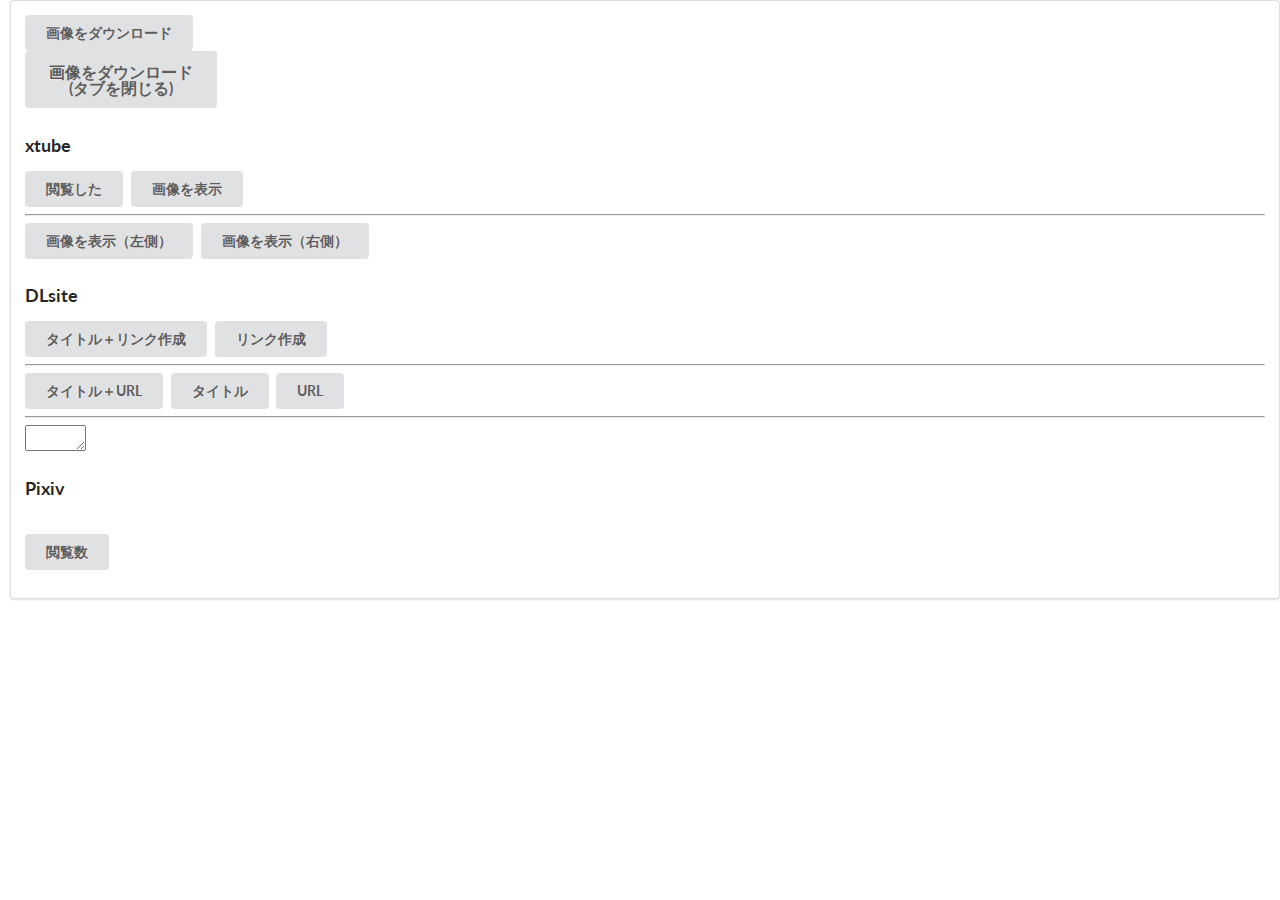
==== popup.html @ 24ca2eb9 "デザインをsemanticuiに変更" ====
<html>

<head>
    <meta http-equiv="Content-Type" content="text/html; charset=UTF-8">
    <script src="jquery.min.js"></script>
    <link rel="stylesheet" href="/semantic/semantic.min.css">
    <script src="/semantic/semantic.min.js" charset="utf-8"></script>
    <script src="popup.js" charset="utf-8"></script>
    <link rel="stylesheet" href="popup.css">
</head>

<body>
    <div class="ui segment">
        <form>
            <button type="button" id="downloadPictures" class="ui button">画像をダウンロード</button>
            <br>
            <button type="button" id="downloadPictures2" class="ui large button">画像をダウンロード<br>(タブを閉じる)</button>
            <br>
            <h3>xtube</h3>
            <button type="button" id="visit" class="ui button">閲覧した</button>
            <button type="button" id="xtubeImg" class="ui button">画像を表示</button>
            <hr>
            <button type="button" id="showImgLeft" class="ui button">画像を表示（左側）</button>
            <button type="button" id="showImgRight" class="ui button">画像を表示（右側）</button>
            <br>
            <h3>DLsite</h3>
            <button type="button" id="makeAdAndTitle" class="ui button">タイトル＋リンク作成</button>
            <button type="button" id="makeAd" class="ui button">リンク作成</button>
            <br>
            <hr>
            <button type="button" id="makeTitleAndUrl" class="ui button">タイトル＋URL</button>
            <button type="button" id="copyTitle" class="ui button">タイトル</button>
            <button type="button" id="copyUrl" class="ui button">URL</button>
            <hr>
            <textarea id="clipboard" rows="1" cols="5"></textarea>
            <br>
            <h3 class="ui header">Pixiv</h3><br>
            <button class="ui button" type="button" id="pixivView">閲覧数</button>
        </form>
    </div>
</body>

</html>
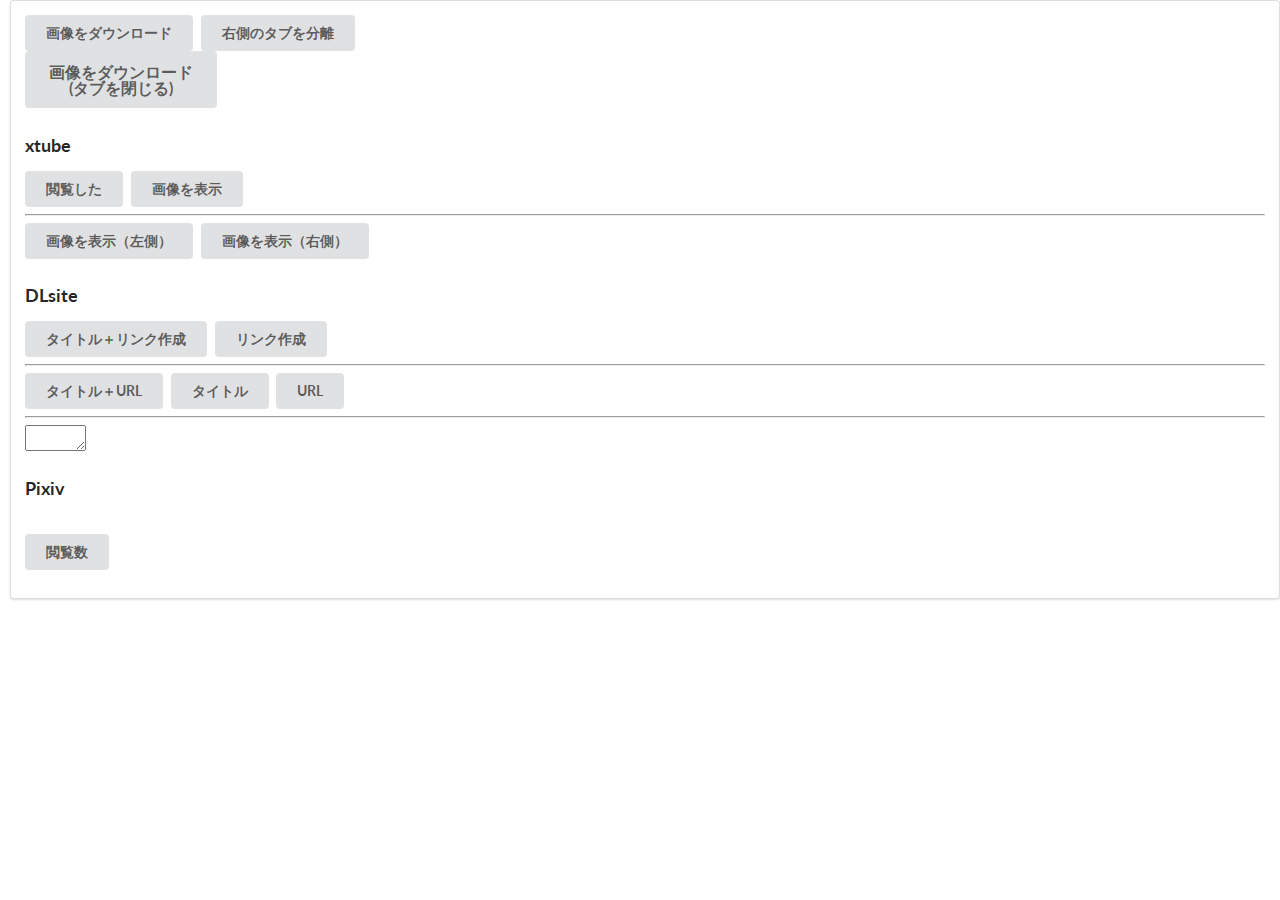
==== commit a235a353: "[add]右側のタブを別ウィンドウに分離する機能を追加" ====
--- a/popup.html
+++ b/popup.html
@@ -13,6 +13,7 @@
     <div class="ui segment">
         <form>
             <button type="button" id="downloadPictures" class="ui button">画像をダウンロード</button>
+            <button type="button" id="separateRight" class="ui button">右側のタブを分離</button>
             <br>
             <button type="button" id="downloadPictures2" class="ui large button">画像をダウンロード<br>(タブを閉じる)</button>
             <br>
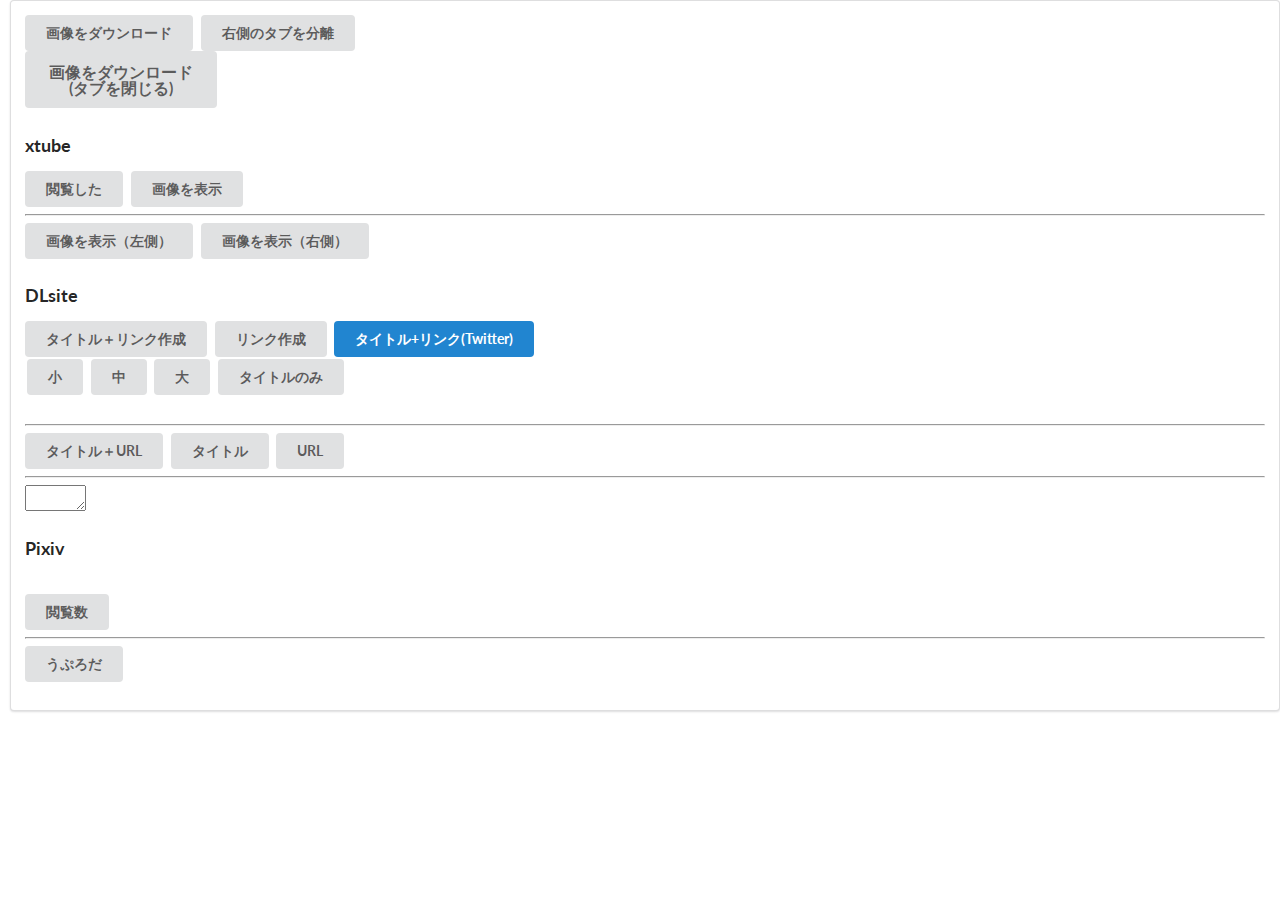
==== commit cdb7d713: "[add]ろだをまとめて検索できる機能の追加" ====
--- a/popup.html
+++ b/popup.html
@@ -1,44 +1,55 @@
 <html>
 
 <head>
-    <meta http-equiv="Content-Type" content="text/html; charset=UTF-8">
-    <script src="jquery.min.js"></script>
-    <link rel="stylesheet" href="/semantic/semantic.min.css">
-    <script src="/semantic/semantic.min.js" charset="utf-8"></script>
-    <script src="popup.js" charset="utf-8"></script>
-    <link rel="stylesheet" href="popup.css">
+  <meta http-equiv="Content-Type" content="text/html; charset=UTF-8">
+  <script src="jquery.min.js"></script>
+  <link rel="stylesheet" href="/semantic/semantic.min.css">
+  <script src="/semantic/semantic.min.js" charset="utf-8"></script>
+  <script src="popup.js" charset="utf-8"></script>
+  <link rel="stylesheet" href="popup.css">
 </head>
 
 <body>
-    <div class="ui segment">
-        <form>
-            <button type="button" id="downloadPictures" class="ui button">画像をダウンロード</button>
-            <button type="button" id="separateRight" class="ui button">右側のタブを分離</button>
-            <br>
-            <button type="button" id="downloadPictures2" class="ui large button">画像をダウンロード<br>(タブを閉じる)</button>
-            <br>
-            <h3>xtube</h3>
-            <button type="button" id="visit" class="ui button">閲覧した</button>
-            <button type="button" id="xtubeImg" class="ui button">画像を表示</button>
-            <hr>
-            <button type="button" id="showImgLeft" class="ui button">画像を表示（左側）</button>
-            <button type="button" id="showImgRight" class="ui button">画像を表示（右側）</button>
-            <br>
-            <h3>DLsite</h3>
-            <button type="button" id="makeAdAndTitle" class="ui button">タイトル＋リンク作成</button>
-            <button type="button" id="makeAd" class="ui button">リンク作成</button>
-            <br>
-            <hr>
-            <button type="button" id="makeTitleAndUrl" class="ui button">タイトル＋URL</button>
-            <button type="button" id="copyTitle" class="ui button">タイトル</button>
-            <button type="button" id="copyUrl" class="ui button">URL</button>
-            <hr>
-            <textarea id="clipboard" rows="1" cols="5"></textarea>
-            <br>
-            <h3 class="ui header">Pixiv</h3><br>
-            <button class="ui button" type="button" id="pixivView">閲覧数</button>
-        </form>
-    </div>
+  <div class="ui segment">
+    <form>
+      <button type="button" id="downloadPictures" class="ui button">画像をダウンロード</button>
+      <button type="button" id="separateRight" class="ui button">右側のタブを分離</button>
+      <br>
+      <button type="button" id="downloadPictures2" class="ui large button">画像をダウンロード<br>(タブを閉じる)</button>
+      <br>
+      <h3>xtube</h3>
+      <button type="button" id="visit" class="ui button">閲覧した</button>
+      <button type="button" id="xtubeImg" class="ui button">画像を表示</button>
+      <hr>
+      <button type="button" id="showImgLeft" class="ui button">画像を表示（左側）</button>
+      <button type="button" id="showImgRight" class="ui button">画像を表示（右側）</button>
+      <br>
+      <h3>DLsite</h3>
+      <button type="button" id="makeAdAndTitle" class="ui button">タイトル＋リンク作成</button>
+      <button type="button" id="makeAd" class="ui button">リンク作成</button>
+      <button type="button" id="makeAdAndTitle_tw" class="ui blue button">タイトル+リンク(Twitter)</button>
+      <br>
+      <div style="margin: 2px;">
+        <button type="button" id="makeThumbS" class="ui button">小</button>
+        <button type="button" id="makeThumbM" class="ui button">中</button>
+        <button type="button" id="makeThumbL" class="ui button">大</button>
+        <button type="button" id="makeTitleOnly" class="ui button">タイトルのみ</button>
+      </div>
+      <br>
+      <hr>
+      <button type="button" id="makeTitleAndUrl" class="ui button">タイトル＋URL</button>
+      <button type="button" id="copyTitle" class="ui button">タイトル</button>
+      <button type="button" id="copyUrl" class="ui button">URL</button>
+      <hr>
+      <textarea id="clipboard" rows="1" cols="5"></textarea>
+      <br>
+      <h3 class="ui header">Pixiv</h3><br>
+      <button class="ui button" type="button" id="pixivView">閲覧数</button>
+      <br>
+      <hr>
+      <button class="ui button" type="button" id="visitLoader">うぷろだ</button>
+    </form>
+  </div>
 </body>
 
 </html>
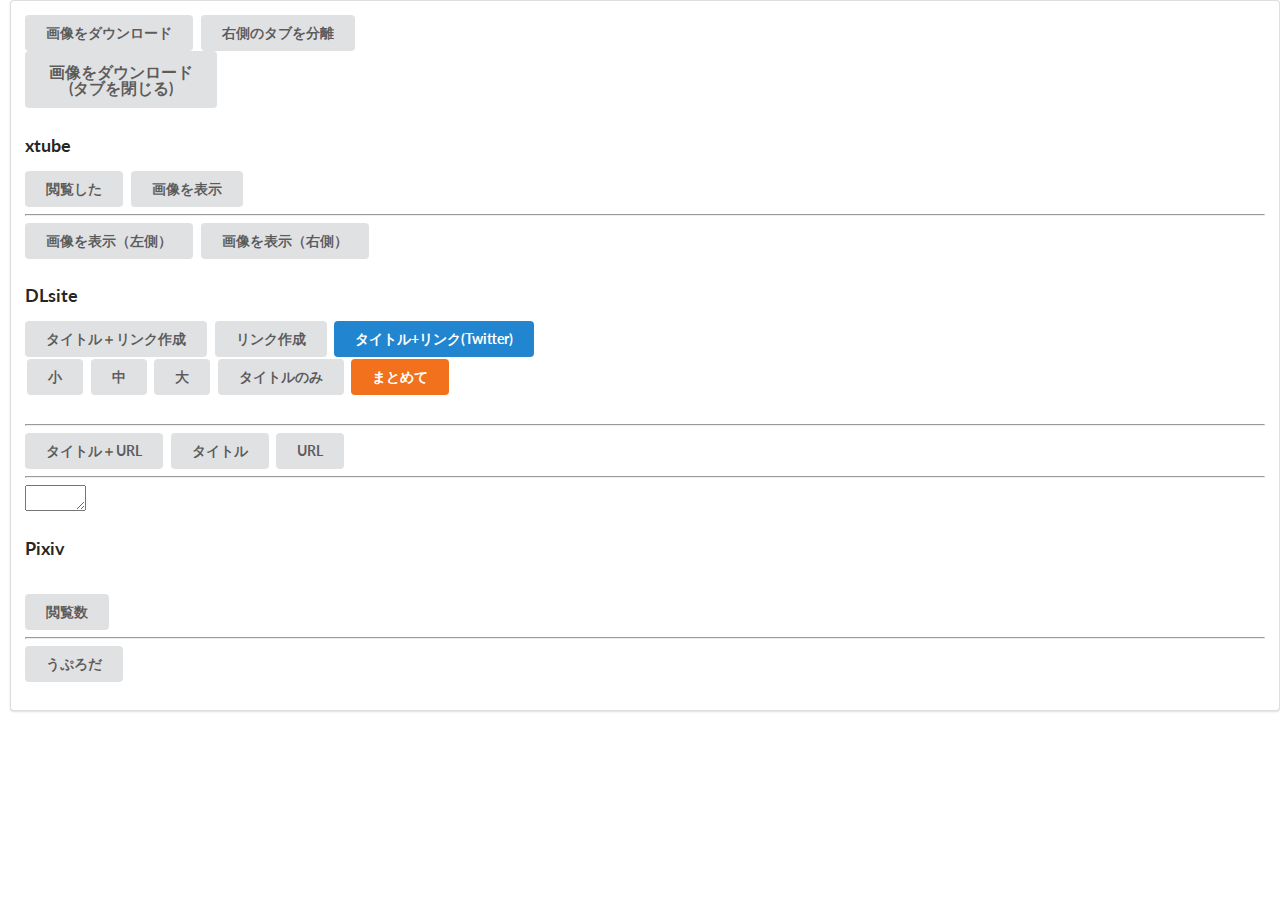
==== commit 96c28757: "[add]DLsiteのAdをまとめて作成できるようにした" ====
--- a/popup.html
+++ b/popup.html
@@ -34,6 +34,7 @@
         <button type="button" id="makeThumbM" class="ui button">中</button>
         <button type="button" id="makeThumbL" class="ui button">大</button>
         <button type="button" id="makeTitleOnly" class="ui button">タイトルのみ</button>
+        <button type="button" id="makeChobits" class="ui orange button">まとめて</button>
       </div>
       <br>
       <hr>
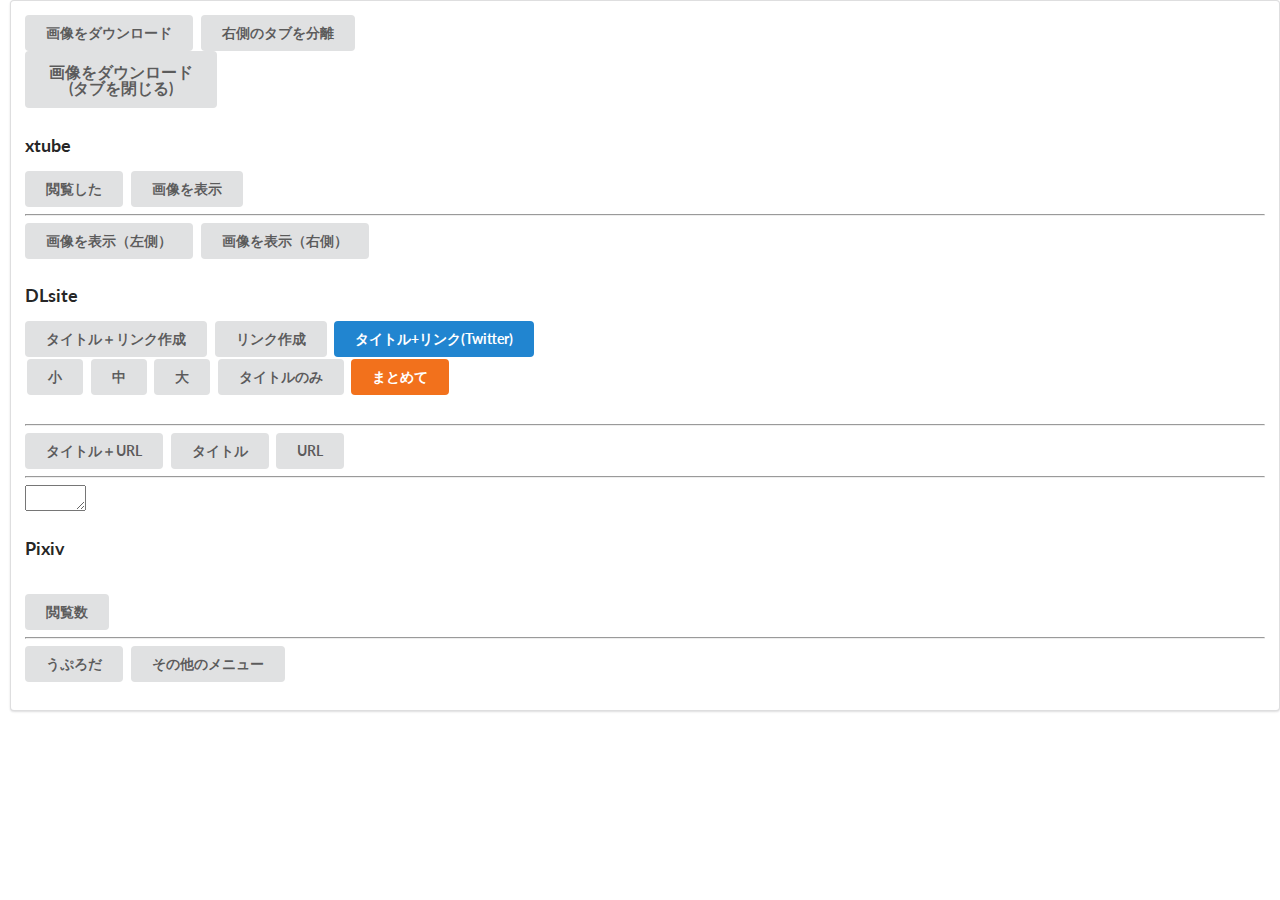
==== commit a7e2578d: "[add]E.H.orgのDL" ====
--- a/popup.html
+++ b/popup.html
@@ -49,6 +49,7 @@
       <br>
       <hr>
       <button class="ui button" type="button" id="visitLoader">うぷろだ</button>
+      <button class="ui button" id="otherMenu">その他のメニュー</button>
     </form>
   </div>
 </body>
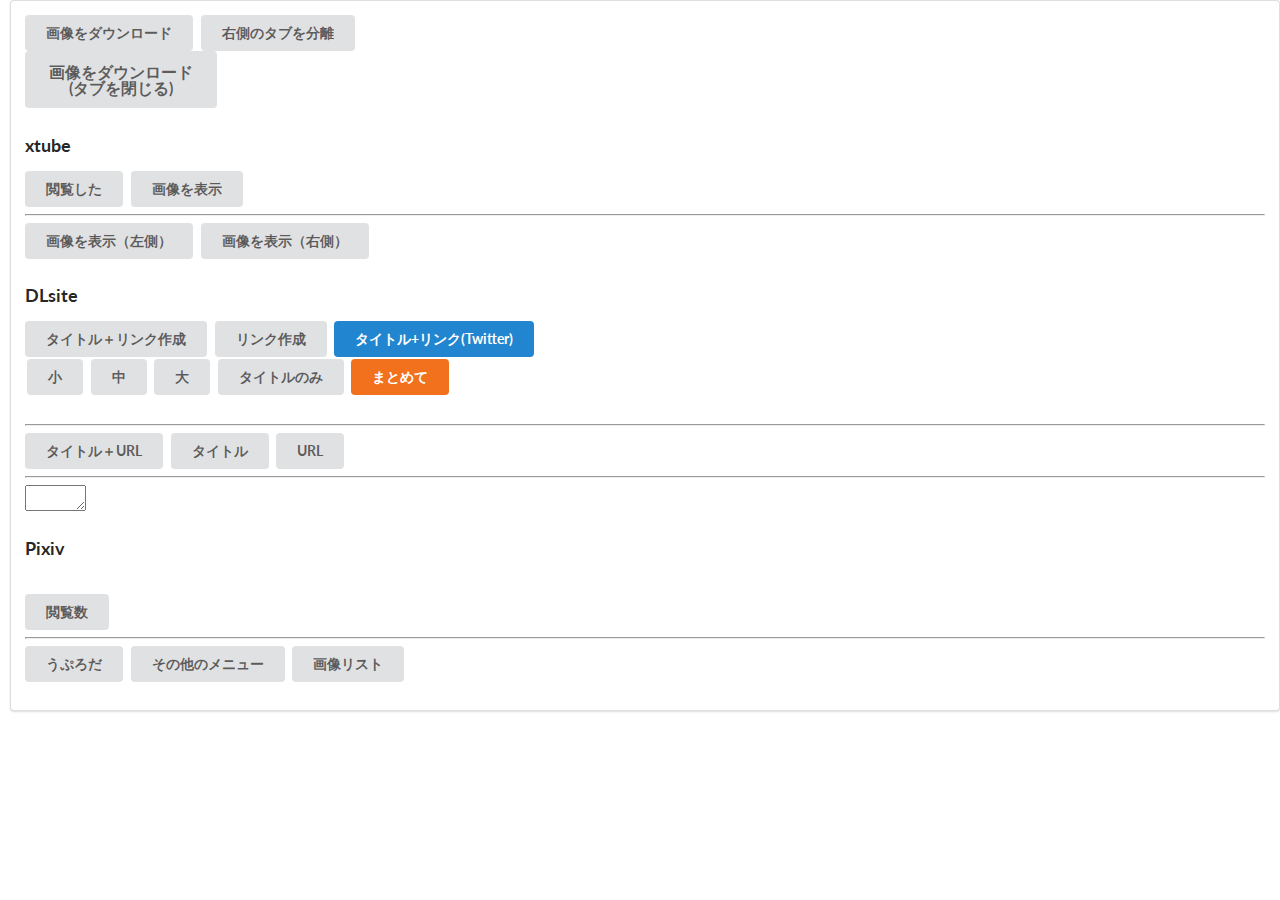
==== commit 0b81acdf: "[add]画像一覧を出す" ====
--- a/popup.html
+++ b/popup.html
@@ -50,6 +50,7 @@
       <hr>
       <button class="ui button" type="button" id="visitLoader">うぷろだ</button>
       <button class="ui button" id="otherMenu">その他のメニュー</button>
+      <button class="ui button" id="imageList" type="button" name="button">画像リスト</button>
     </form>
   </div>
 </body>
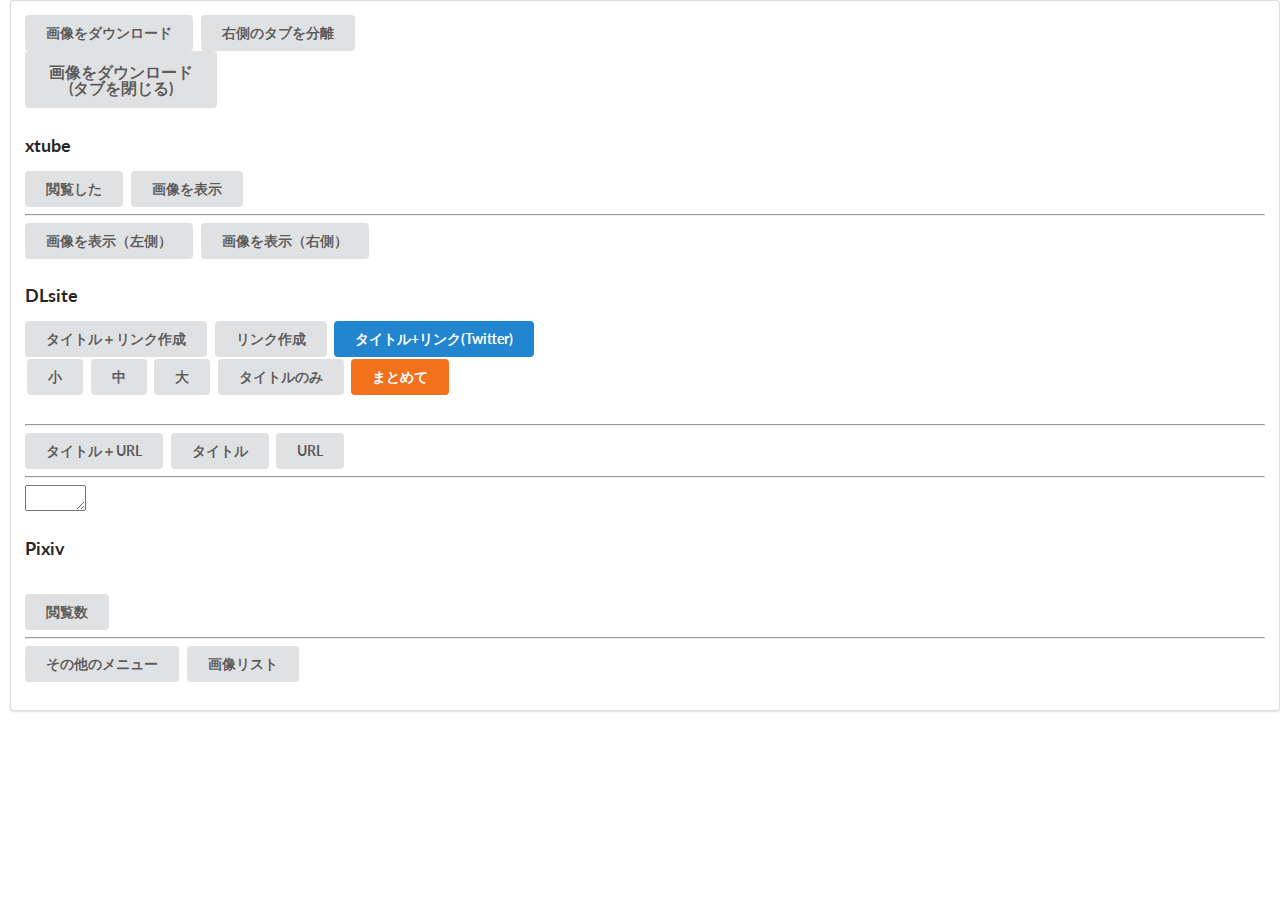
==== commit 87e83ac0: "[update]うｐろだに同時アクセスするとBANされるのでやめる" ====
--- a/popup.html
+++ b/popup.html
@@ -48,7 +48,6 @@
       <button class="ui button" type="button" id="pixivView">閲覧数</button>
       <br>
       <hr>
-      <button class="ui button" type="button" id="visitLoader">うぷろだ</button>
       <button class="ui button" id="otherMenu">その他のメニュー</button>
       <button class="ui button" id="imageList" type="button" name="button">画像リスト</button>
     </form>
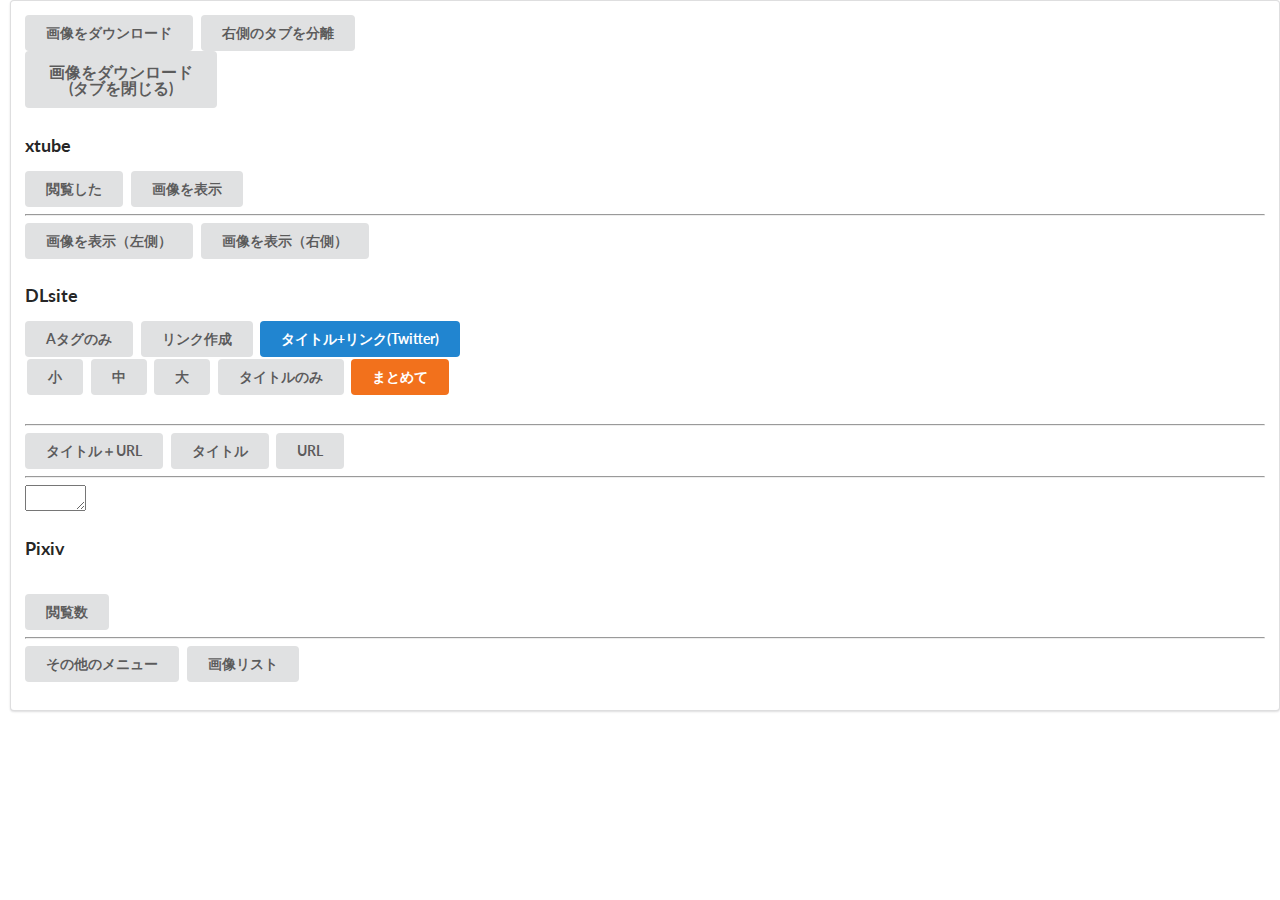
==== commit c4695afa: "[update]Aタグのみを出せるように" ====
--- a/popup.html
+++ b/popup.html
@@ -25,7 +25,7 @@
       <button type="button" id="showImgRight" class="ui button">画像を表示（右側）</button>
       <br>
       <h3>DLsite</h3>
-      <button type="button" id="makeAdAndTitle" class="ui button">タイトル＋リンク作成</button>
+      <button type="button" id="makeAdAtag" class="ui button">Aタグのみ</button>
       <button type="button" id="makeAd" class="ui button">リンク作成</button>
       <button type="button" id="makeAdAndTitle_tw" class="ui blue button">タイトル+リンク(Twitter)</button>
       <br>
